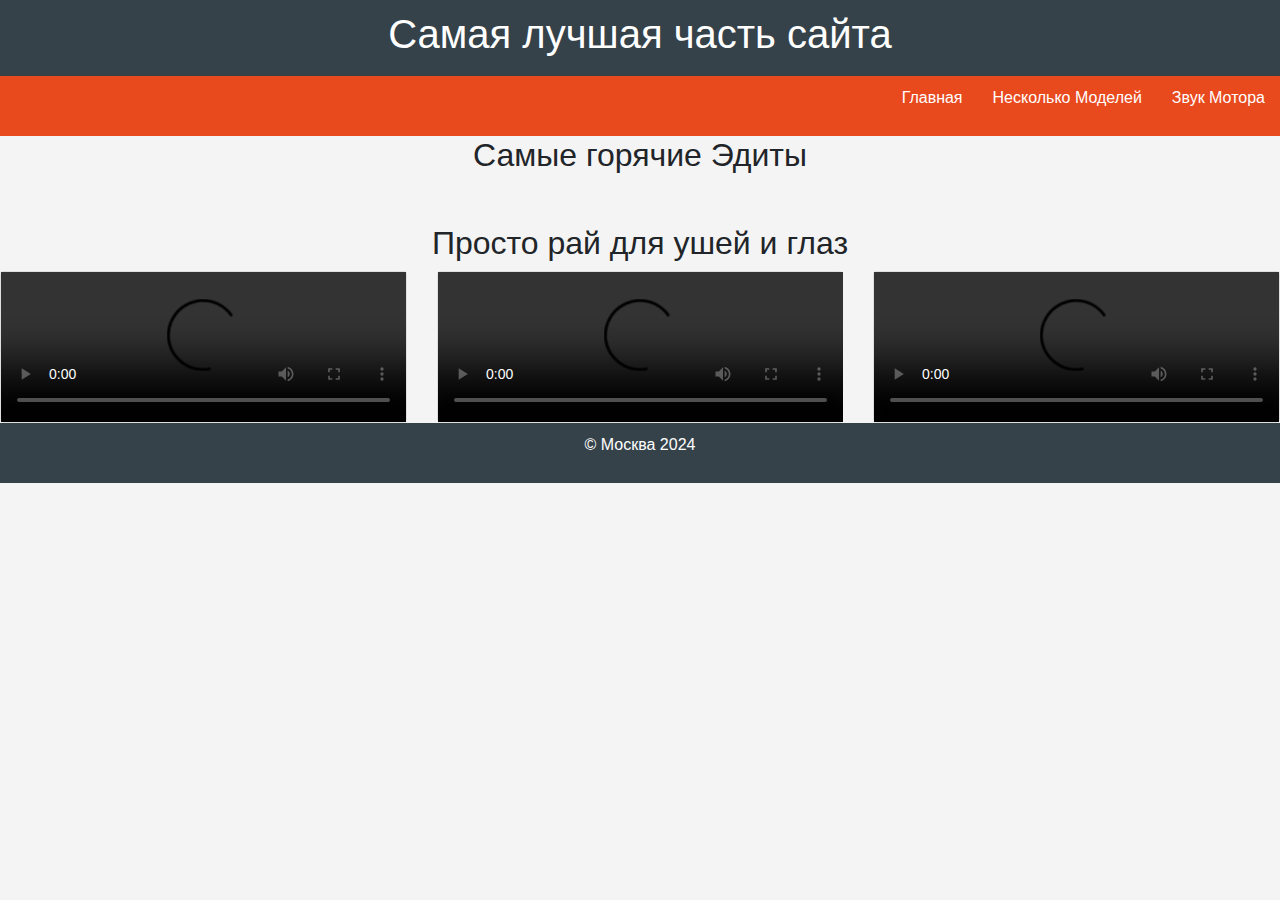
==== video.html @ e33fb945 "Add files via upload" ====
<!DOCTYPE html>
<html lang="ru">
<head>
    <meta charset="UTF-8">
    <meta name="viewport" content="width=device-width, initial-scale=1.0">
    <link rel="stylesheet" href="https://stackpath.bootstrapcdn.com/bootstrap/4.5.2/css/bootstrap.min.css">
    <title>Страница 3</title>
    <link rel="stylesheet" href="css/main.css">
</head>
<body>
    <header>
        <h1>Самая лучшая часть сайта</h1>
    </header>
    
    <nav>
        <ul>
            <li><a href="index.html">Главная</a></li>
            <li><a href="images.html">Несколько Моделей</a></li>
            <li><a href="audio.html">Звук Мотора</a></li>
        </ul>
    </nav>
    
    <aside>
        <h2>Самые горячие Эдиты</h2>

    </aside>
    
    <main class="b4">

        <h2 class="t2">Просто рай для ушей и глаз</h2>
        
        <div class="row">
            <div class="col-md-4">
                <div class="card">
                    <video width="100%" controls>
                        <source src="Video/It's_a_Supra_.mp4" type="video/mp4">
                    </video>
                   
                </div>
            </div>
            <div class="col-md-4">
                <div class="card">
                    <video width="100%" controls>
                        <source src="Video/Ratatatata... _ Supra Edit 🔥🔥.mp4" type="video/mp4">
                    
                    </video>
                    
                </div>
            </div>
            <div class="col-md-4">
                <div class="card">
                    <video width="100%" controls>
                        <source src="Video/The_old_Toyota_black_devil_is_back_from_Toyota_legendary_black_devil.mp4" type="video/mp4">
                      
                    </video>
                   
                </div>
            </div>
        </div>
    </main>
    
    <footer>
        <p>&copy; Москва 2024</p>
    </footer>
</body>
</html>
---- css/main.css ----
body {
    font-family: Arial, sans-serif;
    margin: 0;
    padding: 0;
    background-color: #f4f4f4;
}

header {
    background: #35424a;
    color: #ffffff;
    padding: 10px 0;
    text-align: center;
}

nav {
    background: #e8491d;
    color: #ffffff;
    padding: 10px 0;
    display: flex;
    justify-content: flex-end; /* Выравнивание по правому краю */
}

nav ul {
    list-style: none;
    padding: 0;
    display: flex; /* Используем Flexbox для горизонтального расположения */
}

nav ul li {
    margin: 0 15px;
}

nav ul li a {
    color: #ffffff;
    text-decoration: none;
}

nav ul li a:hover {
    text-decoration: underline;
}

.b1 {
    padding: 25px 20px;
    background: #ffffff;
    margin: 20px;
    border-radius: 5px;
    box-shadow: 0 0 10px rgba(0, 0, 0, 0.1);
}

footer {
    text-align: center;
    padding: 10px 0;
    background: #35424a;
    color: #ffffff;
    position: relative;
    bottom: 0;
    width: 100%;
}
.a2 {
    text-align: center;
    
}
.a1{
    text-align: center;
}
.a3{
    text-align: center;
}
.t1{
    padding: 0 70px;
    text-align: center;
}
h2{
    text-align: center;
}
.card {
    
}
.t2 {
    margin-top: 50px;
}
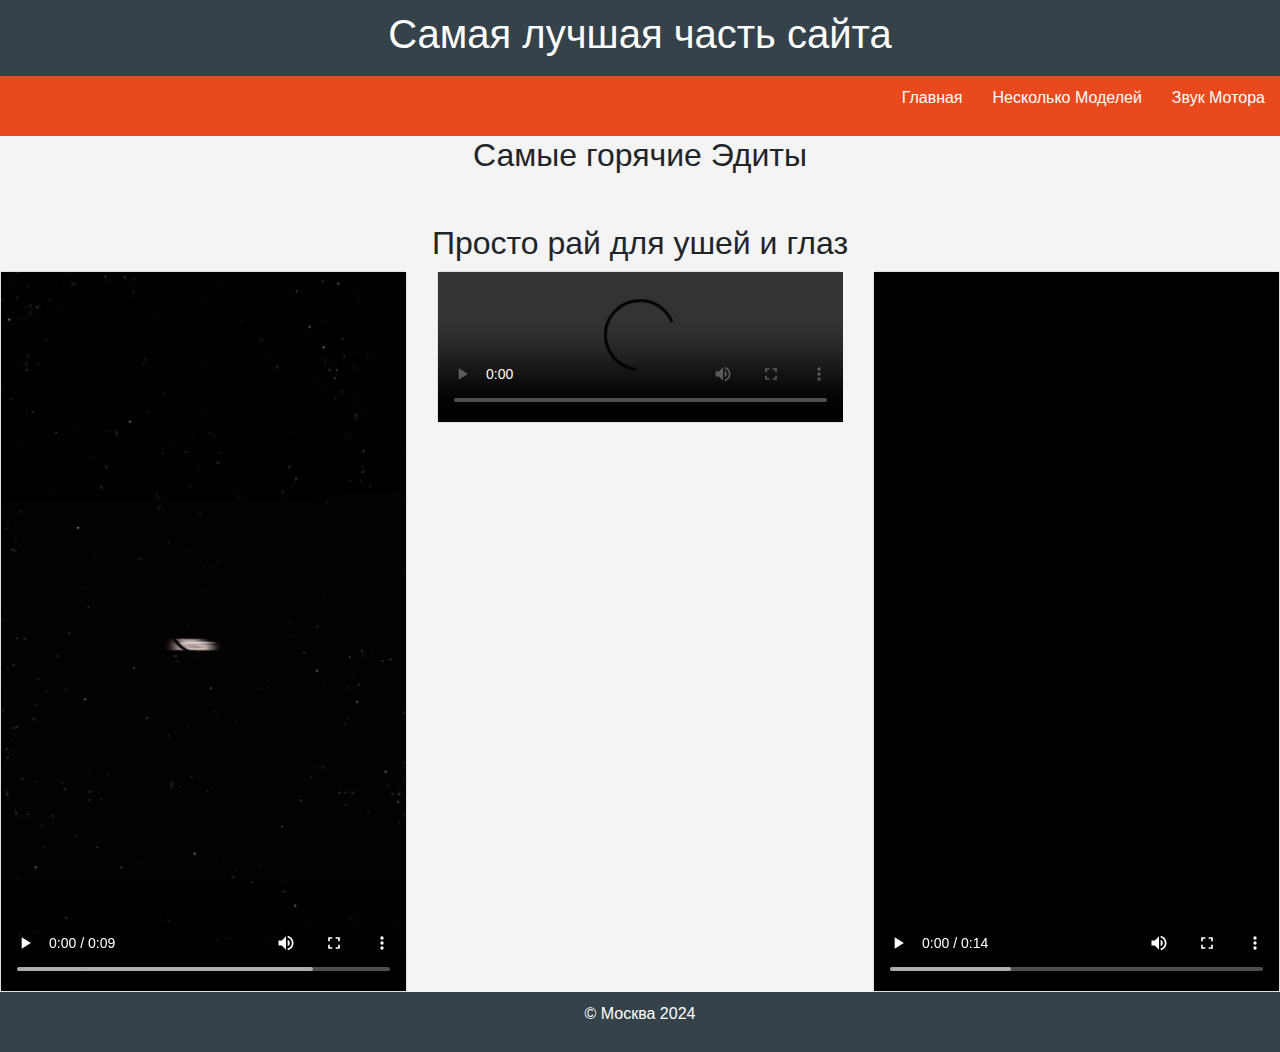
==== commit 3313337a: "Update video.html" ====
--- a/video.html
+++ b/video.html
@@ -33,7 +33,7 @@
             <div class="col-md-4">
                 <div class="card">
                     <video width="100%" controls>
-                        <source src="Video/It's_a_Supra_.mp4" type="video/mp4">
+                        <source src="video/It's_a_Supra_.mp4" type="video/mp4">
                     </video>
                    
                 </div>
@@ -41,7 +41,7 @@
             <div class="col-md-4">
                 <div class="card">
                     <video width="100%" controls>
-                        <source src="Video/Ratatatata... _ Supra Edit 🔥🔥.mp4" type="video/mp4">
+                        <source src="video/Ratatatata... _ Supra Edit 🔥🔥.mp4" type="video/mp4">
                     
                     </video>
                     
@@ -50,7 +50,7 @@
             <div class="col-md-4">
                 <div class="card">
                     <video width="100%" controls>
-                        <source src="Video/The_old_Toyota_black_devil_is_back_from_Toyota_legendary_black_devil.mp4" type="video/mp4">
+                        <source src="video/The_old_Toyota_black_devil_is_back_from_Toyota_legendary_black_devil.mp4" type="video/mp4">
                       
                     </video>
                    
@@ -63,4 +63,4 @@
         <p>&copy; Москва 2024</p>
     </footer>
 </body>
-</html>+</html>
